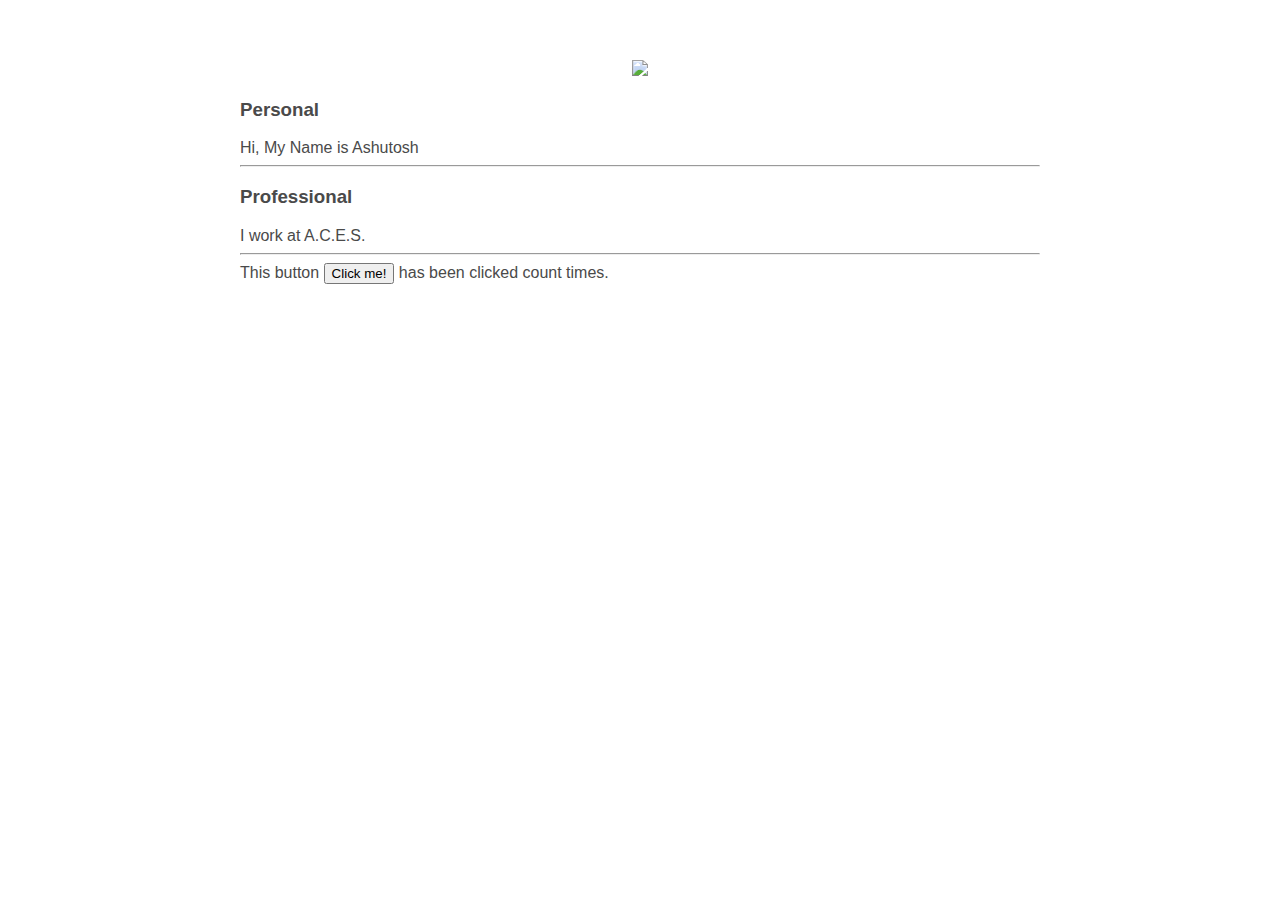
==== ui/index.html @ 0b43a182 "[imad-console] Updates ui/index.html" ====
<!doctype html>
<html>
    <head>
        <link href="/ui/style.css" rel="stylesheet" />
    </head>
    <body>
        <div class="container">
        <div id="madi" class="center">
            <img src="https://pbs.twimg.com/profile_images/464029819462639616/DwgUh5ir_400x400.jpeg" class="img-medium"/>
        </div>
       
        
        <h3>Personal</h3>
        
        <div >
            Hi, My Name is Ashutosh
	   
	   
        </div>
        <hr/>
        <h3>Professional</h3>
        <div>I work at A.C.E.S.</div>
        <hr/>
        <div class="footer">
            This button <button id="counter">Click me!</button> has been clicked <span id="count">count</span> times.
        </div>
        </div>
        
        <script type="text/javascript" src="/ui/main.js">
        </script>
    </body>
</html>
---- ui/style.css ----
body {
    font-family: sans-serif;
   
    margin-top:60px;
}

.center {
    text-align: center;
}

.text-big {
    font-size: 300%;
}

.bold {
    font-weight: bold;
}

.img-medium {
    height: 200px;
}
 .container{
           max-width: 800px;
    margin: 0 auto;
    color: #4a4a4a;
    font-family: sans-serif;
    
    padding-left: 20px;
    padding-right: 20px;
        }
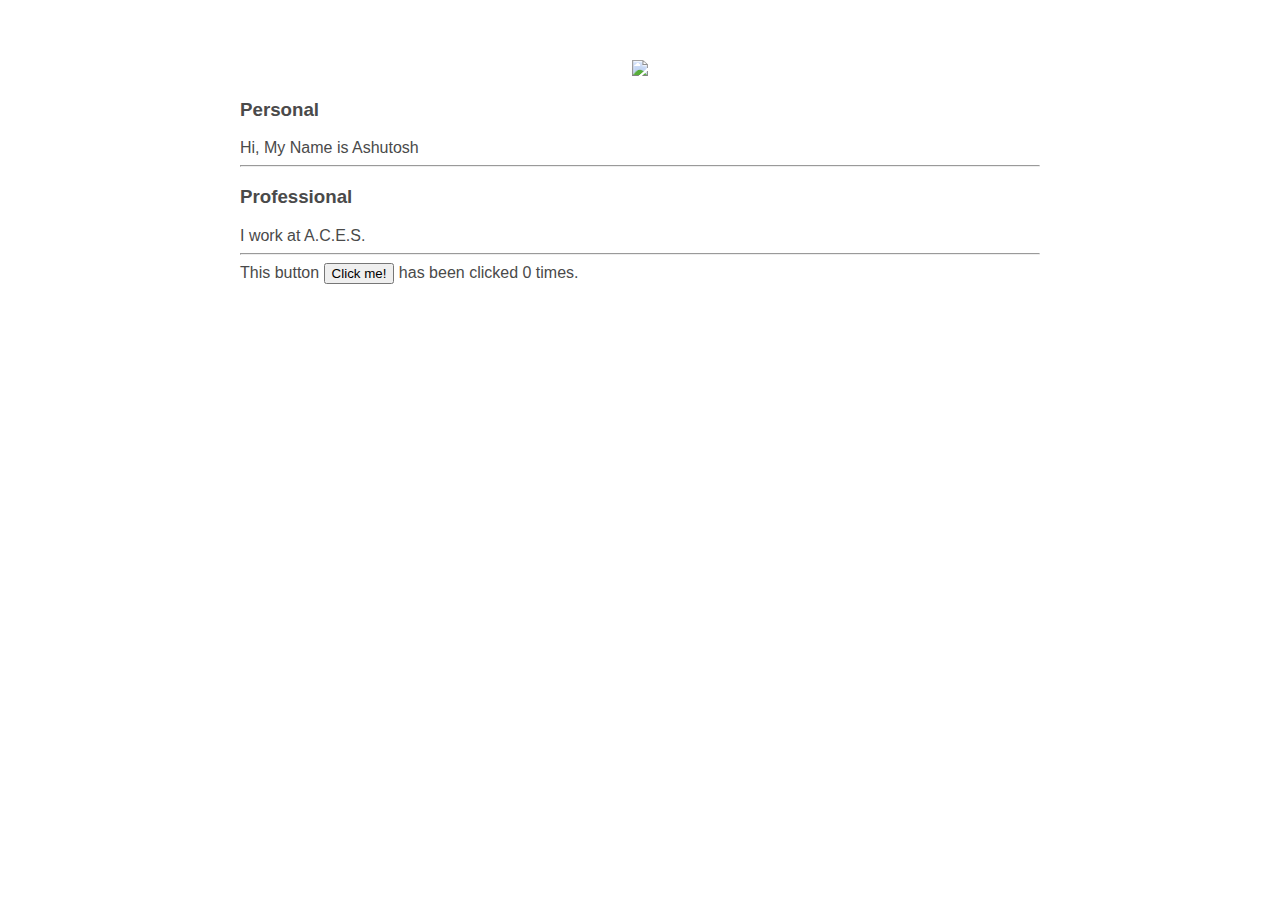
==== commit 5a013e3a: "[imad-console] Updates ui/index.html" ====
--- a/ui/index.html
+++ b/ui/index.html
@@ -22,7 +22,7 @@
         <div>I work at A.C.E.S.</div>
         <hr/>
         <div class="footer">
-            This button <button id="counter">Click me!</button> has been clicked <span id="count">count</span> times.
+            This button <button id="counter">Click me!</button> has been clicked <span id="count">0</span> times.
         </div>
         </div>
         
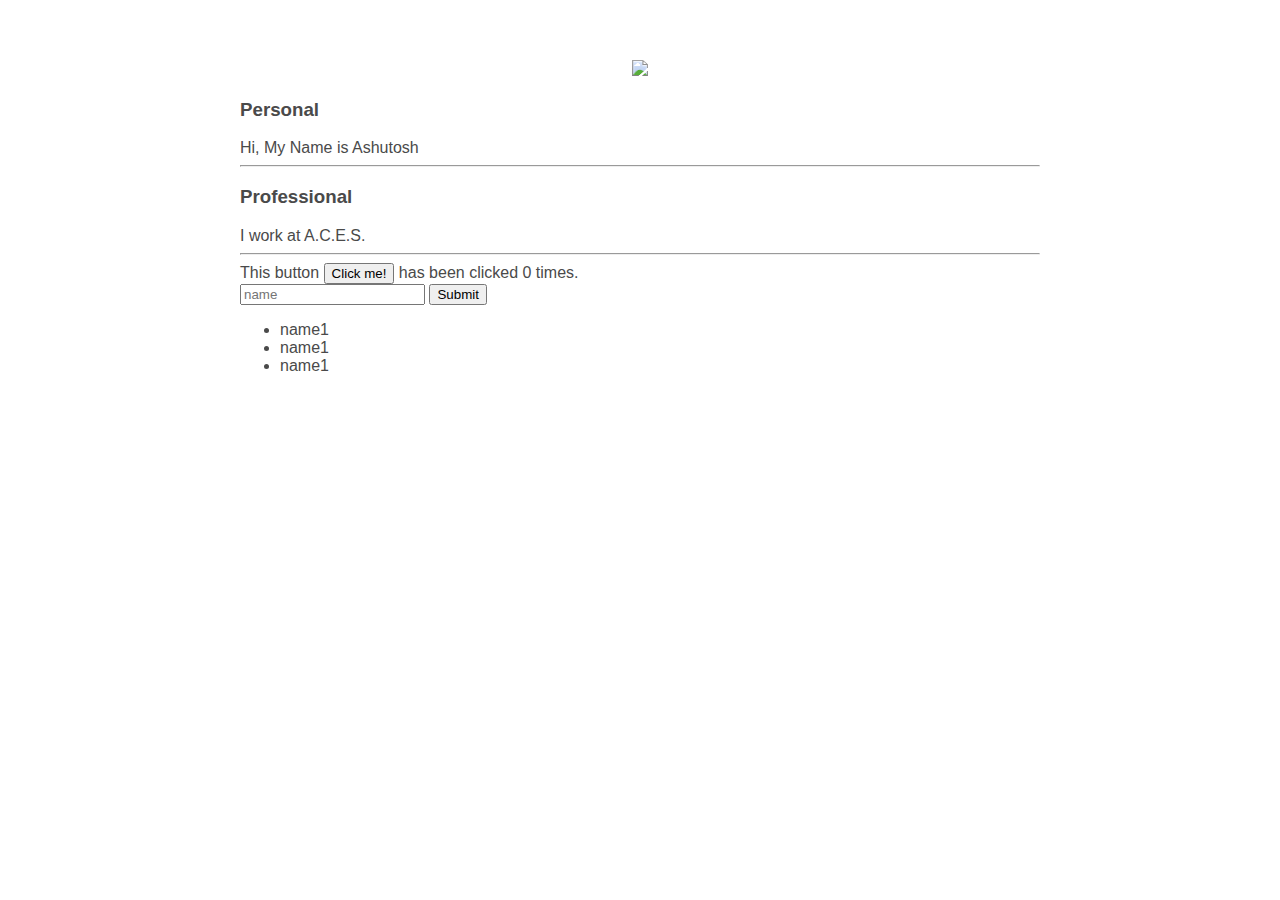
==== commit 4fa4864b: "[imad-console] Updates ui/index.html" ====
--- a/ui/index.html
+++ b/ui/index.html
@@ -23,6 +23,14 @@
         <hr/>
         <div class="footer">
             This button <button id="counter">Click me!</button> has been clicked <span id="count">0</span> times.
+            <br/>
+            <input type="text" id="name" placeholder="name"></input>
+            <input type="submit" value="Submit"></input>
+            <ul>
+                <li>name1</li>
+                <li>name1</li>
+                <li>name1</li>
+            </ul>
         </div>
         </div>
         
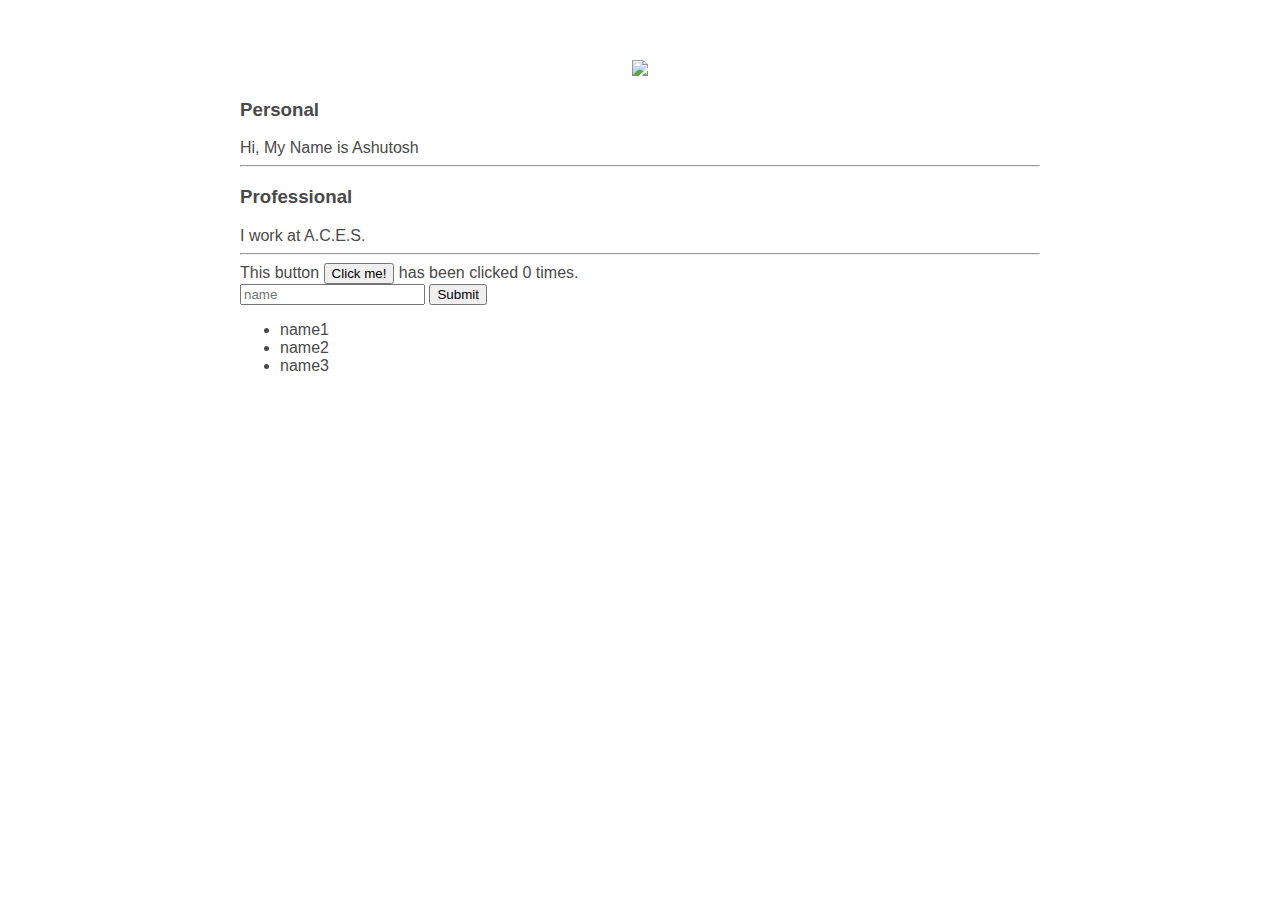
==== commit f843cf9c: "[imad-console] Updates ui/index.html" ====
--- a/ui/index.html
+++ b/ui/index.html
@@ -28,8 +28,8 @@
             <input type="submit" value="Submit"></input>
             <ul>
                 <li>name1</li>
-                <li>name1</li>
-                <li>name1</li>
+                <li>name2</li>
+                <li>name3</li>
             </ul>
         </div>
         </div>
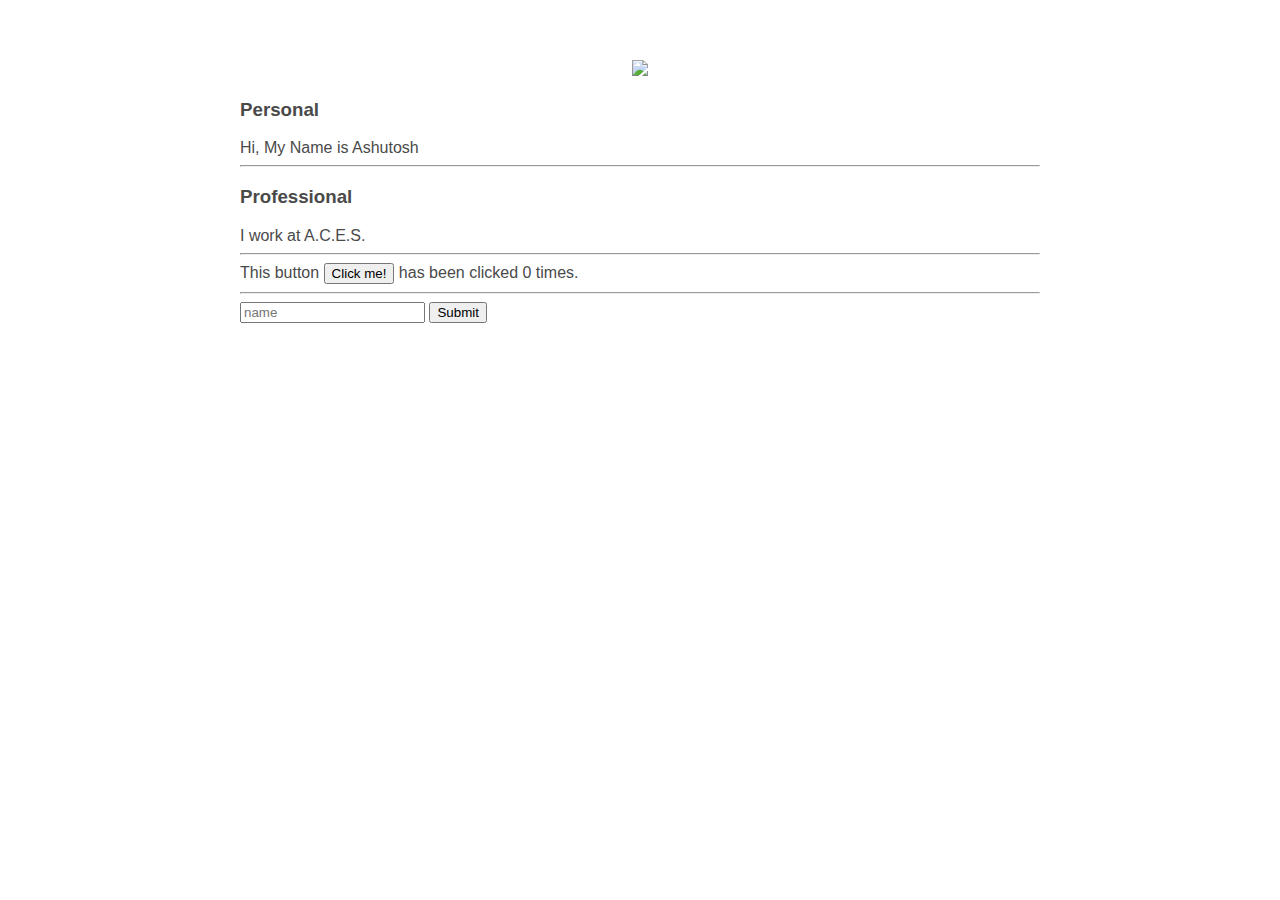
==== commit 5aa0e885: "[imad-console] Updates ui/index.html" ====
--- a/ui/index.html
+++ b/ui/index.html
@@ -23,13 +23,11 @@
         <hr/>
         <div class="footer">
             This button <button id="counter">Click me!</button> has been clicked <span id="count">0</span> times.
-            <br/>
+            <hr/>
             <input type="text" id="name" placeholder="name"></input>
-            <input type="submit" value="Submit"></input>
-            <ul>
-                <li>name1</li>
-                <li>name2</li>
-                <li>name3</li>
+            <input type="submit" value="Submit" id="submit_btn"></input>
+            <ul id="namelist">
+                
             </ul>
         </div>
         </div>
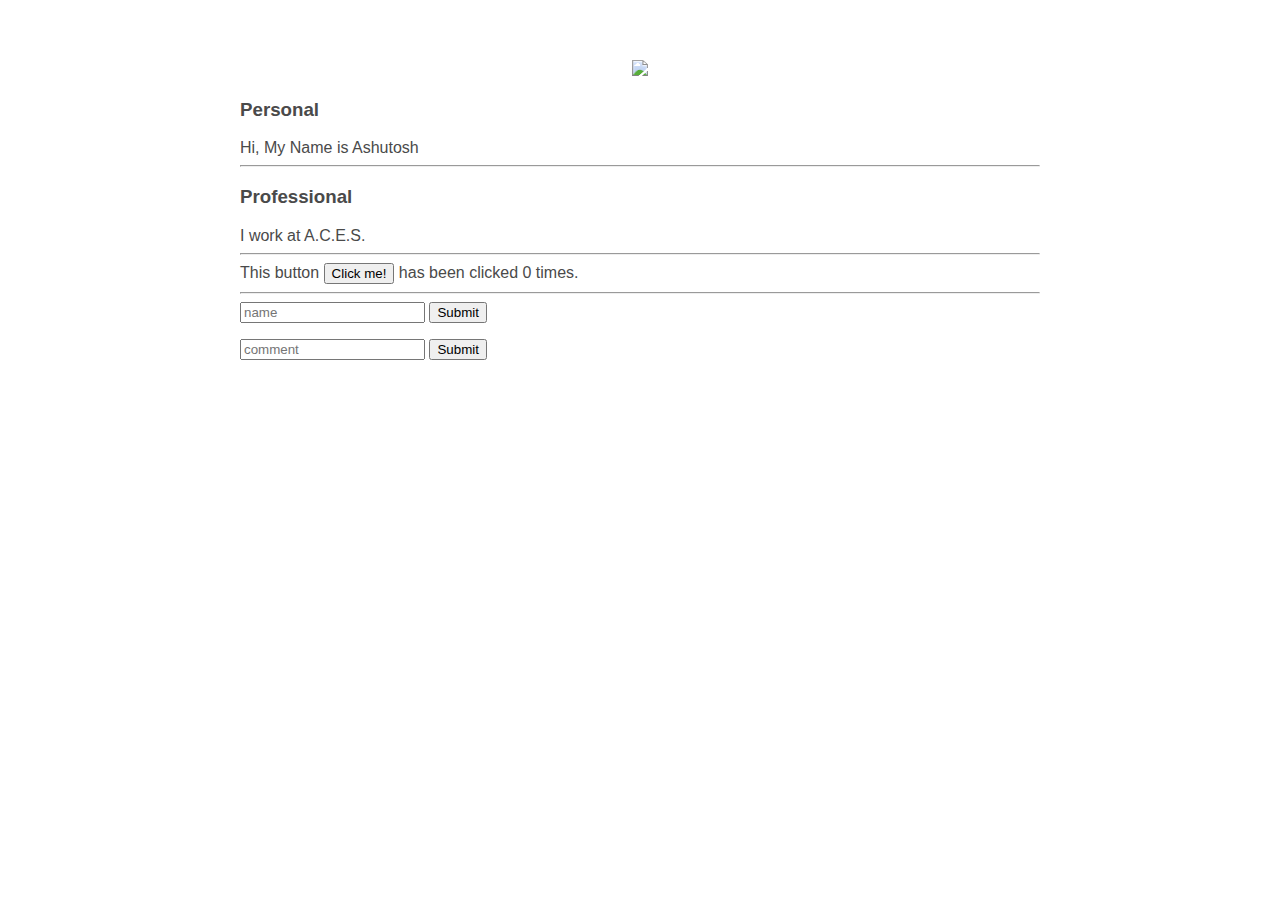
==== commit ba4b0fdc: "[imad-console] Updates ui/index.html" ====
--- a/ui/index.html
+++ b/ui/index.html
@@ -29,6 +29,11 @@
             <ul id="namelist">
                 
             </ul>
+            <input type="text" id="comment" placeholder="comment"></input>
+            <input type="submit" value="Submit" id="submit_btn2"></input>
+            <ul id="commentlist">
+                
+            </ul>
         </div>
         </div>
         
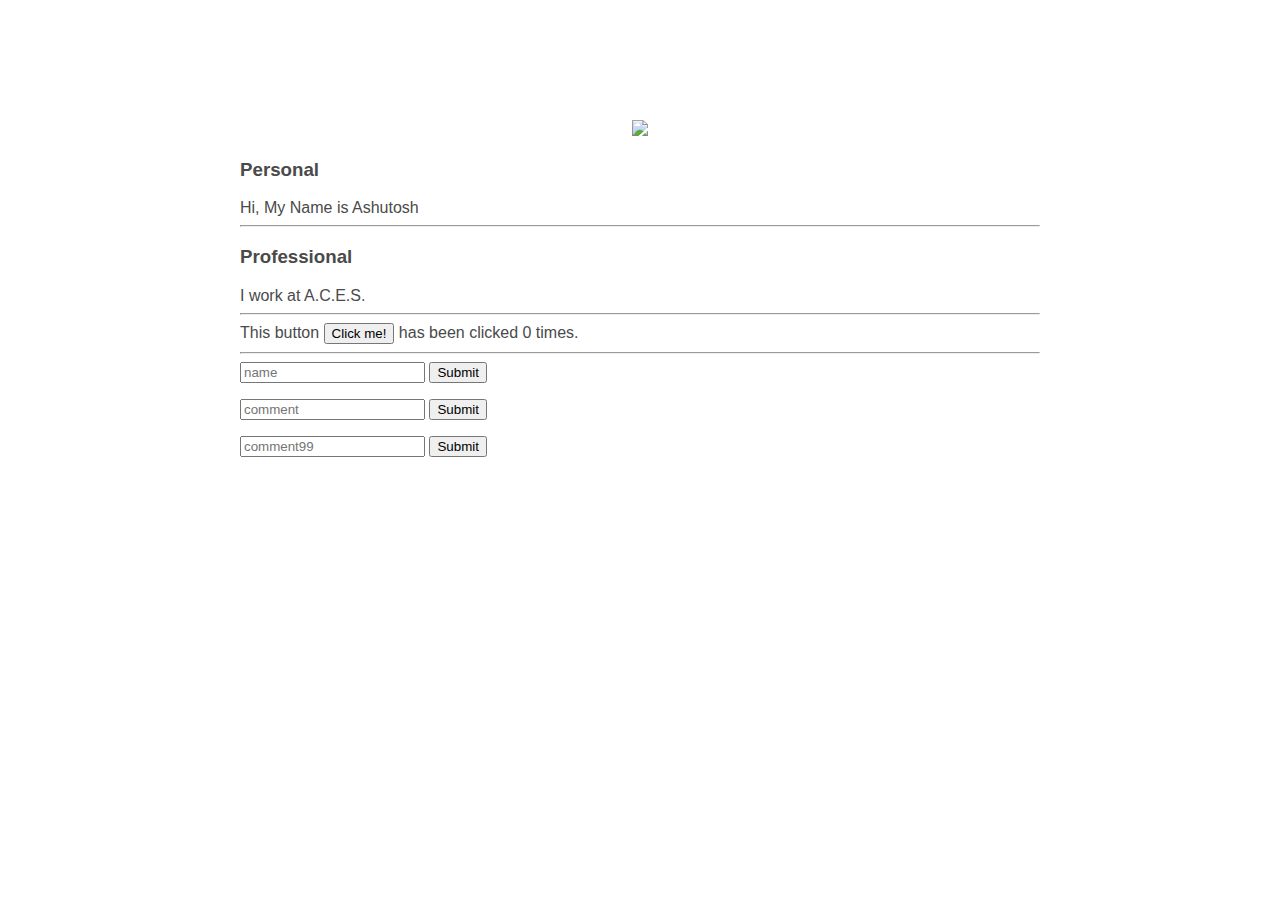
==== commit 1962f0c7: "[imad-console] Updates ui/index.html" ====
--- a/ui/index.html
+++ b/ui/index.html
@@ -34,6 +34,11 @@
             <ul id="commentlist">
                 
             </ul>
+            <input type="text" id="comment" placeholder="comment99"></input>
+            <input type="submit" value="Submit" id="submit_btn99"></input>
+            <ul id="commentlist99">
+                
+            </ul>
         </div>
         </div>
         
--- a/ui/style.css
+++ b/ui/style.css
@@ -1,7 +1,7 @@
 body {
-    font-family: sans-serif;
+    font-family: arial;
    
-    margin-top:60px;
+    margin-top:120px;
 }
 
 .center {
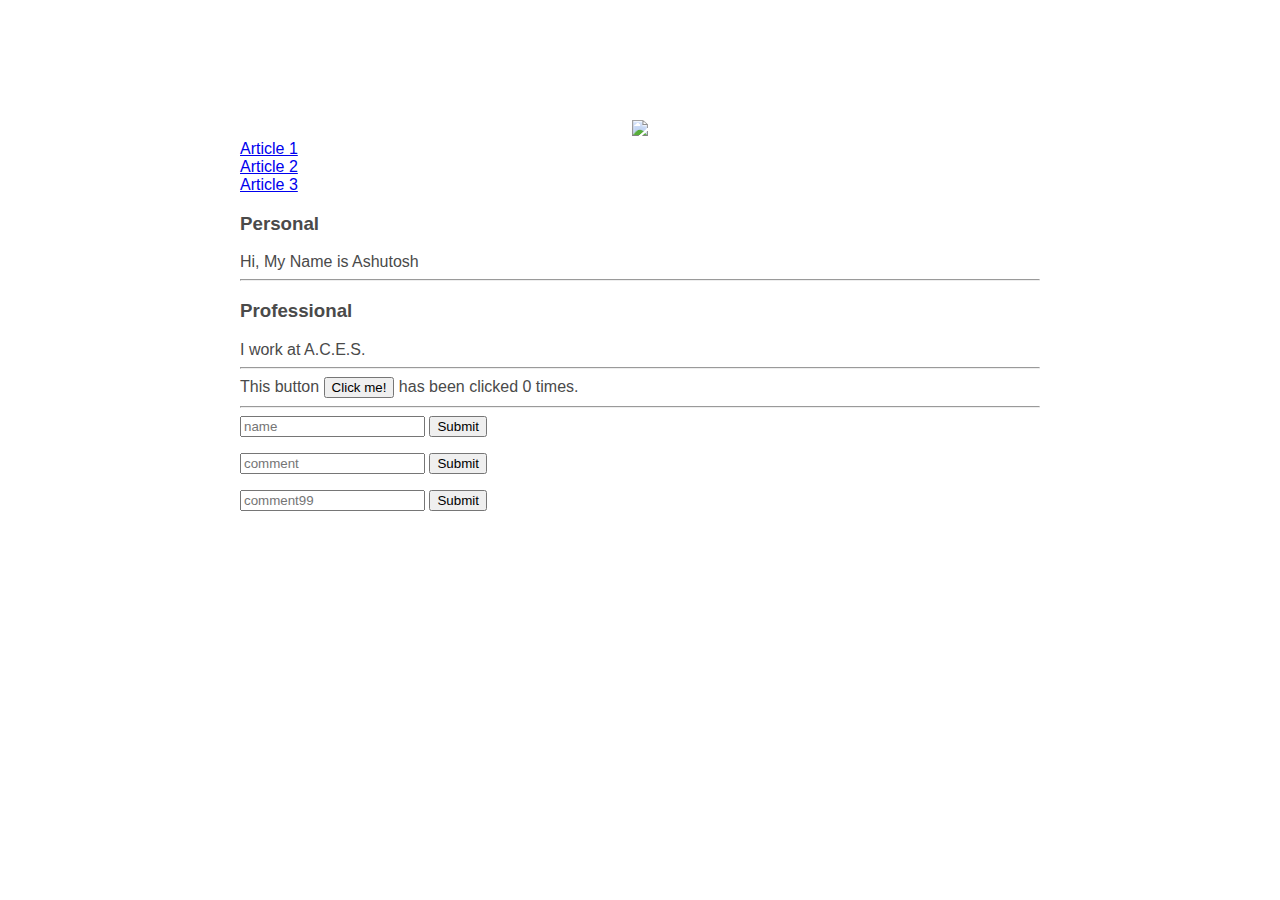
==== commit d2e56731: "[imad-console] Updates ui/index.html" ====
--- a/ui/index.html
+++ b/ui/index.html
@@ -9,7 +9,15 @@
             <img src="https://pbs.twimg.com/profile_images/464029819462639616/DwgUh5ir_400x400.jpeg" class="img-medium"/>
         </div>
        
-        
+         <div>
+            <a href="/article-one">Article 1</a>
+        </div>
+         <div>
+            <a href="/article-two">Article 2</a>
+        </div>
+         <div>
+            <a href="/article-three">Article 3</a>
+        </div>
         <h3>Personal</h3>
         
         <div >
